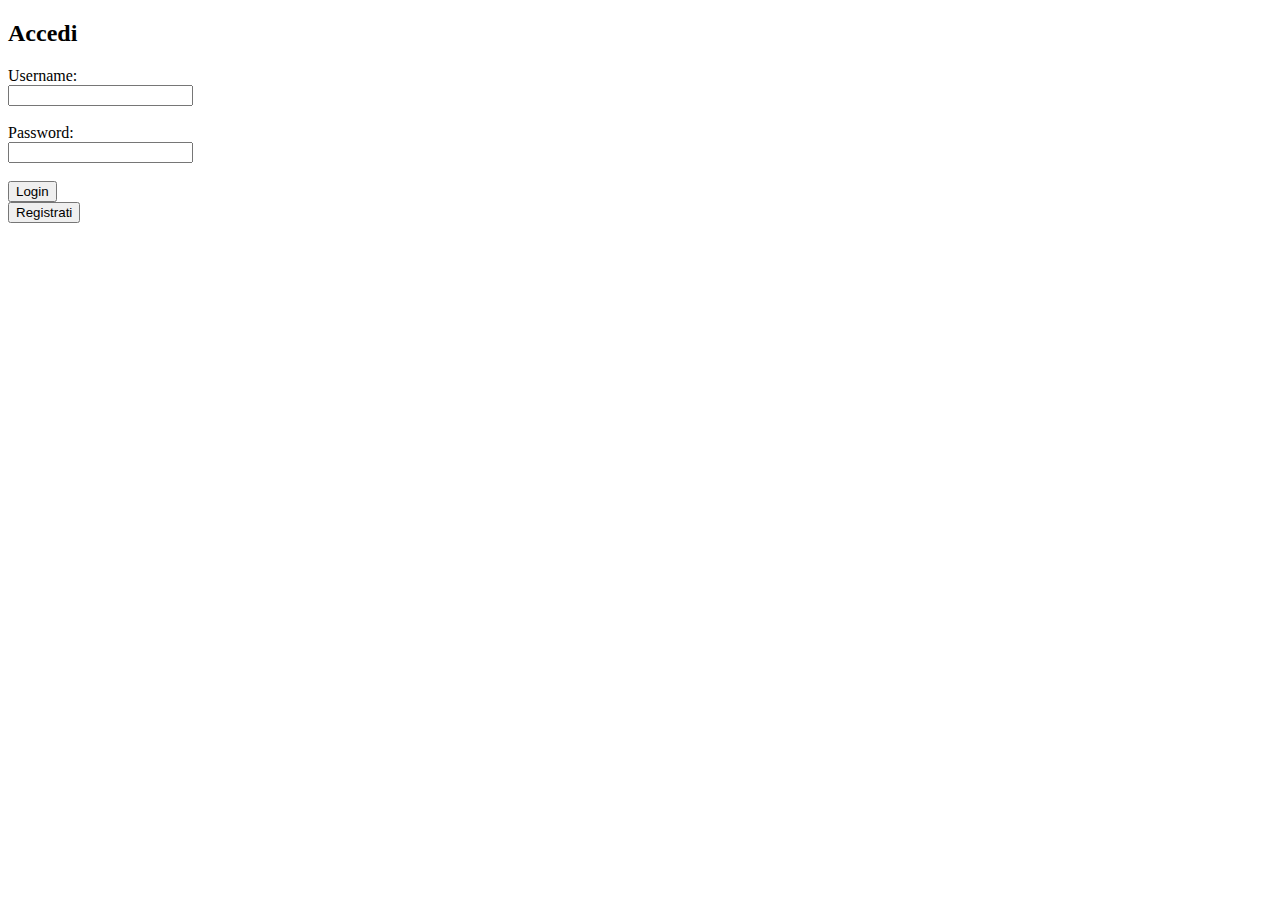
==== login.html @ ace1b8b8 "Add files via upload" ====
<!DOCTYPE html>
<html lang="en">
<head>
    <meta charset="UTF-8">
    <meta name="viewport" content="width=device-width, initial-scale=1.0">
    <title>VisualizzaDB</title>
    <style>
        table {
            border-collapse: collapse;
            width: 100%;
        }

        th, td {
            border: 1px solid #dddddd;
            text-align: left;
            padding: 8px;
        }

        th {
            background-color: #f2f2f2;
        }
    </style>
</head>
<body>
    <h2>Accedi</h2>
    <form action="main.php" method="post">
        <label for="username">Username:</label><br>
        <input type="text" id="username" name="username" required><br><br>
        <label for="password">Password:</label><br>
        <input type="password" id="password" name="password" required><br><br>
        <input type="submit" name="login" value="Login">
    </form>

    <form action="registrazione.php" method="get">
        <input type="submit" value="Registrati">
    </form>
</body>
</html>
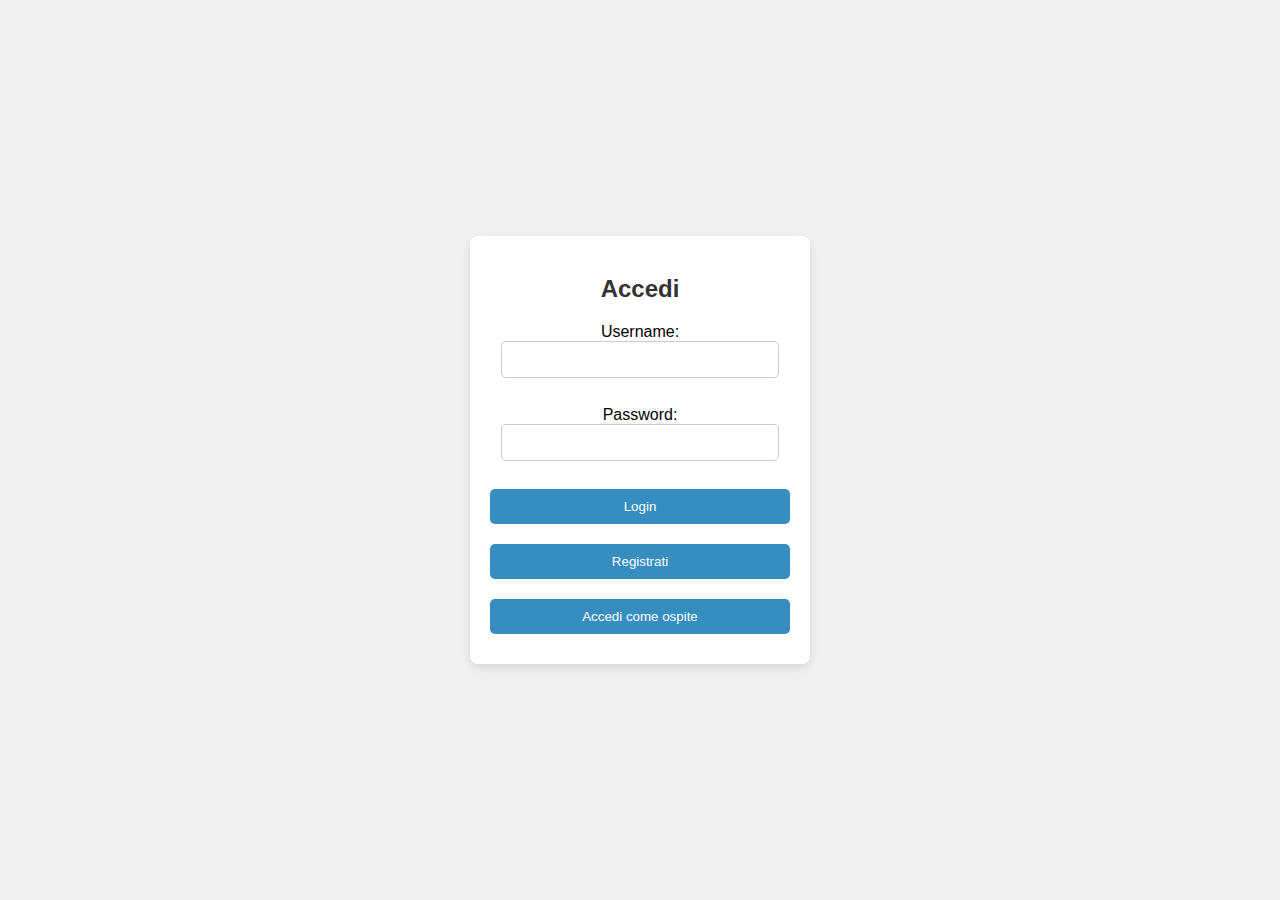
==== commit ff3bfa4d: "update" ====
--- a/login.html
+++ b/login.html
@@ -5,34 +5,81 @@
     <meta name="viewport" content="width=device-width, initial-scale=1.0">
     <title>VisualizzaDB</title>
     <style>
-        table {
-            border-collapse: collapse;
+        body {
+            font-family: Arial, sans-serif;
+            background-color: #f0f0f0;
+            margin: 0;
+            padding: 0;
+            display: flex;
+            justify-content: center;
+            align-items: center;
+            height: 100vh;
+        }
+
+        .container {
+            background-color: #fff;
+            padding: 20px;
+            border-radius: 8px;
+            box-shadow: 0 4px 8px rgba(0, 0, 0, 0.1);
+            width: 300px;
+            text-align: center;
+        }
+
+        input[type="text"],
+        input[type="password"],
+        input[type="submit"] {
+            width: calc(100% - 22px);
+            padding: 10px;
+            margin-bottom: 10px;
+            border: 1px solid #ccc;
+            border-radius: 5px;
+            box-sizing: border-box;
+        }
+
+        input[type="submit"] {
+            background-color: #358dc0;
+            color: white;
+            border: none;
+            cursor: pointer;
             width: 100%;
         }
 
-        th, td {
-            border: 1px solid #dddddd;
-            text-align: left;
-            padding: 8px;
+        input[type="submit"]:hover {
+            background-color: #60abd6;
         }
 
-        th {
-            background-color: #f2f2f2;
+        input[type="submit"]:focus {
+            outline: none;
+        }
+
+        h2 {
+            margin-bottom: 20px;
+            color: #333;
+        }
+
+        form:not(:last-child) {
+            margin-bottom: 10px;
         }
     </style>
 </head>
 <body>
-    <h2>Accedi</h2>
-    <form action="main.php" method="post">
-        <label for="username">Username:</label><br>
-        <input type="text" id="username" name="username" required><br><br>
-        <label for="password">Password:</label><br>
-        <input type="password" id="password" name="password" required><br><br>
-        <input type="submit" name="login" value="Login">
-    </form>
+    <div class="container">
+        <h2>Accedi</h2>
+        <form action="main.php" method="post">
+            <label for="username">Username:</label><br>
+            <input type="text" id="username" name="username" required><br><br>
+            <label for="password">Password:</label><br>
+            <input type="password" id="password" name="password" required><br><br>
+            <input type="submit" name="login" value="Login">
+        </form>
 
-    <form action="registrazione.php" method="get">
-        <input type="submit" value="Registrati">
-    </form>
+        <form action="registrazione.php" method="get">
+            <input type="submit" value="Registrati">
+        </form>
+
+        <form action="nonprotetta.php" method="get">
+            <input type="submit" value="Accedi come ospite">
+        </form>
+    </div>
 </body>
-</html>+</html>
